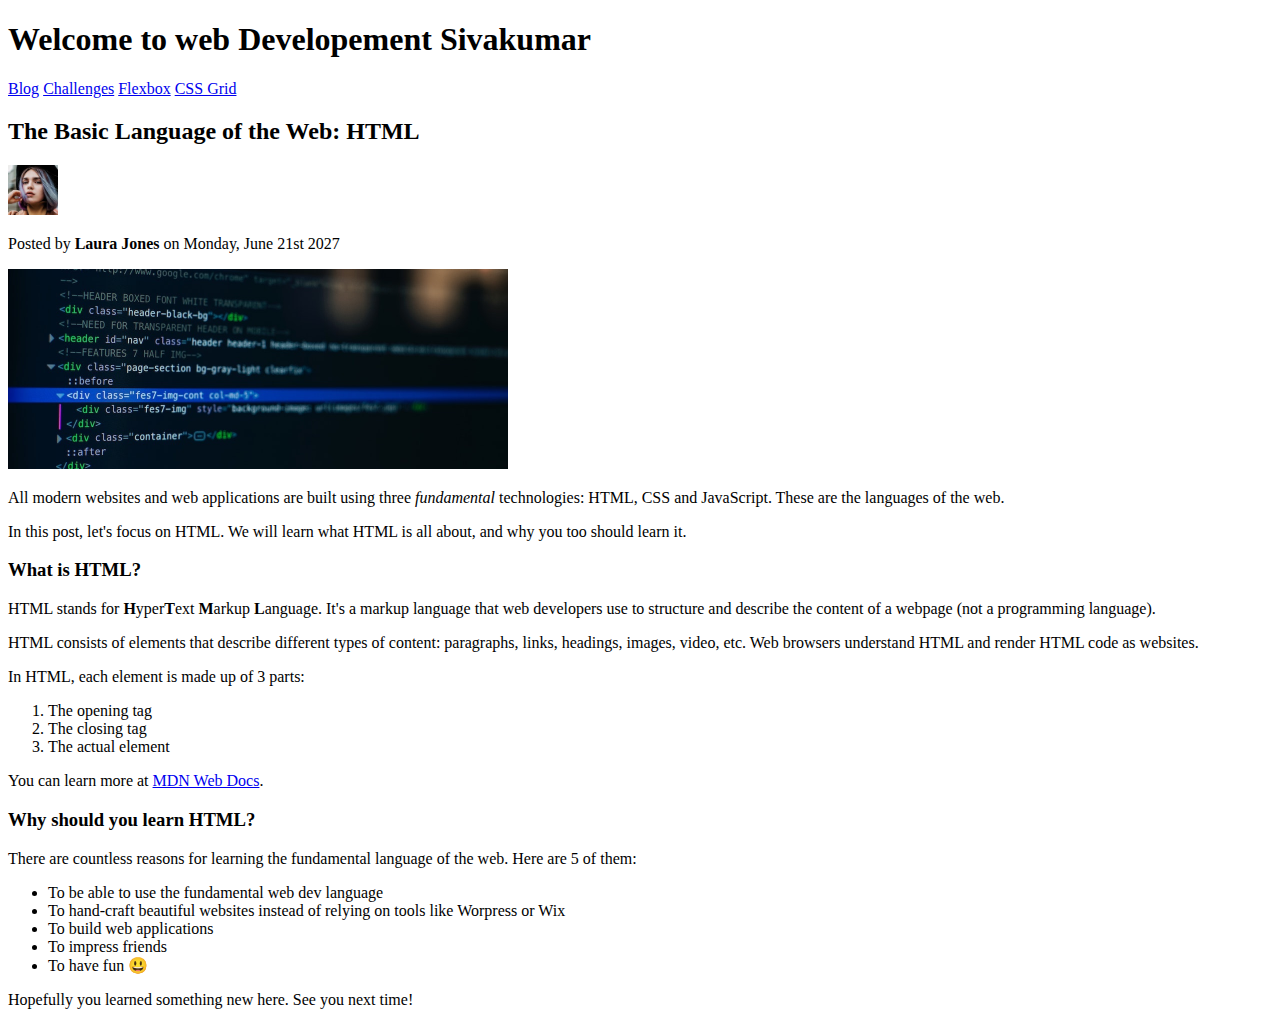
==== index.html @ d531dd8d "html document structure and web elements" ====
<!DOCTYPE html>
<html lang="en">
  <head>
    <meta charset="UTF-8" />
    <title>The Basic Language of the Web: HTML</title>
  </head>

  <body>
    <!--
    <h1>The Basic Language of the Web: HTML</h1>
    <h2>The Basic Language of the Web: HTML</h2>
    <h3>The Basic Language of the Web: HTML</h3>
    <h4>The Basic Language of the Web: HTML</h4>
    <h5>The Basic Language of the Web: HTML</h5>
    <h6>The Basic Language of the Web: HTML</h6>
    -->

    <h1>Welcome to web Developement Sivakumar</h1>

    <nav>
      <a href="blog.html">Blog</a>
      <a href="#">Challenges</a>
      <a href="#">Flexbox</a>
      <a href="#">CSS Grid</a>
    </nav>

    <h2>The Basic Language of the Web: HTML</h2>

    <img
      src="img/laura-jones.jpg"
      alt="Headshot of Laura Jones"
      height="50"
      width="50"
    />

    <p>Posted by <strong>Laura Jones</strong> on Monday, June 21st 2027</p>

    <img
      src="img/post-img.jpg"
      alt="HTML code on a screen"
      width="500"
      height="200"
    />

    <p>
      All modern websites and web applications are built using three
      <em>fundamental</em>
      technologies: HTML, CSS and JavaScript. These are the languages of the
      web.
    </p>

    <p>
      In this post, let's focus on HTML. We will learn what HTML is all about,
      and why you too should learn it.
    </p>

    <h3>What is HTML?</h3>
    <p>
      HTML stands for <strong>H</strong>yper<strong>T</strong>ext
      <strong>M</strong>arkup <strong>L</strong>anguage. It's a markup language
      that web developers use to structure and describe the content of a webpage
      (not a programming language).
    </p>
    <p>
      HTML consists of elements that describe different types of content:
      paragraphs, links, headings, images, video, etc. Web browsers understand
      HTML and render HTML code as websites.
    </p>
    <p>In HTML, each element is made up of 3 parts:</p>

    <ol>
      <li>The opening tag</li>
      <li>The closing tag</li>
      <li>The actual element</li>
    </ol>

    <p>
      You can learn more at
      <a
        href="https://developer.mozilla.org/en-US/docs/Web/HTML"
        target="_blank"
        >MDN Web Docs</a
      >.
    </p>

    <h3>Why should you learn HTML?</h3>

    <p>
      There are countless reasons for learning the fundamental language of the
      web. Here are 5 of them:
    </p>

    <ul>
      <li>To be able to use the fundamental web dev language</li>
      <li>
        To hand-craft beautiful websites instead of relying on tools like
        Worpress or Wix
      </li>
      <li>To build web applications</li>
      <li>To impress friends</li>
      <li>To have fun 😃</li>
    </ul>

    <p>Hopefully you learned something new here. See you next time!</p>
  </body>
</html>
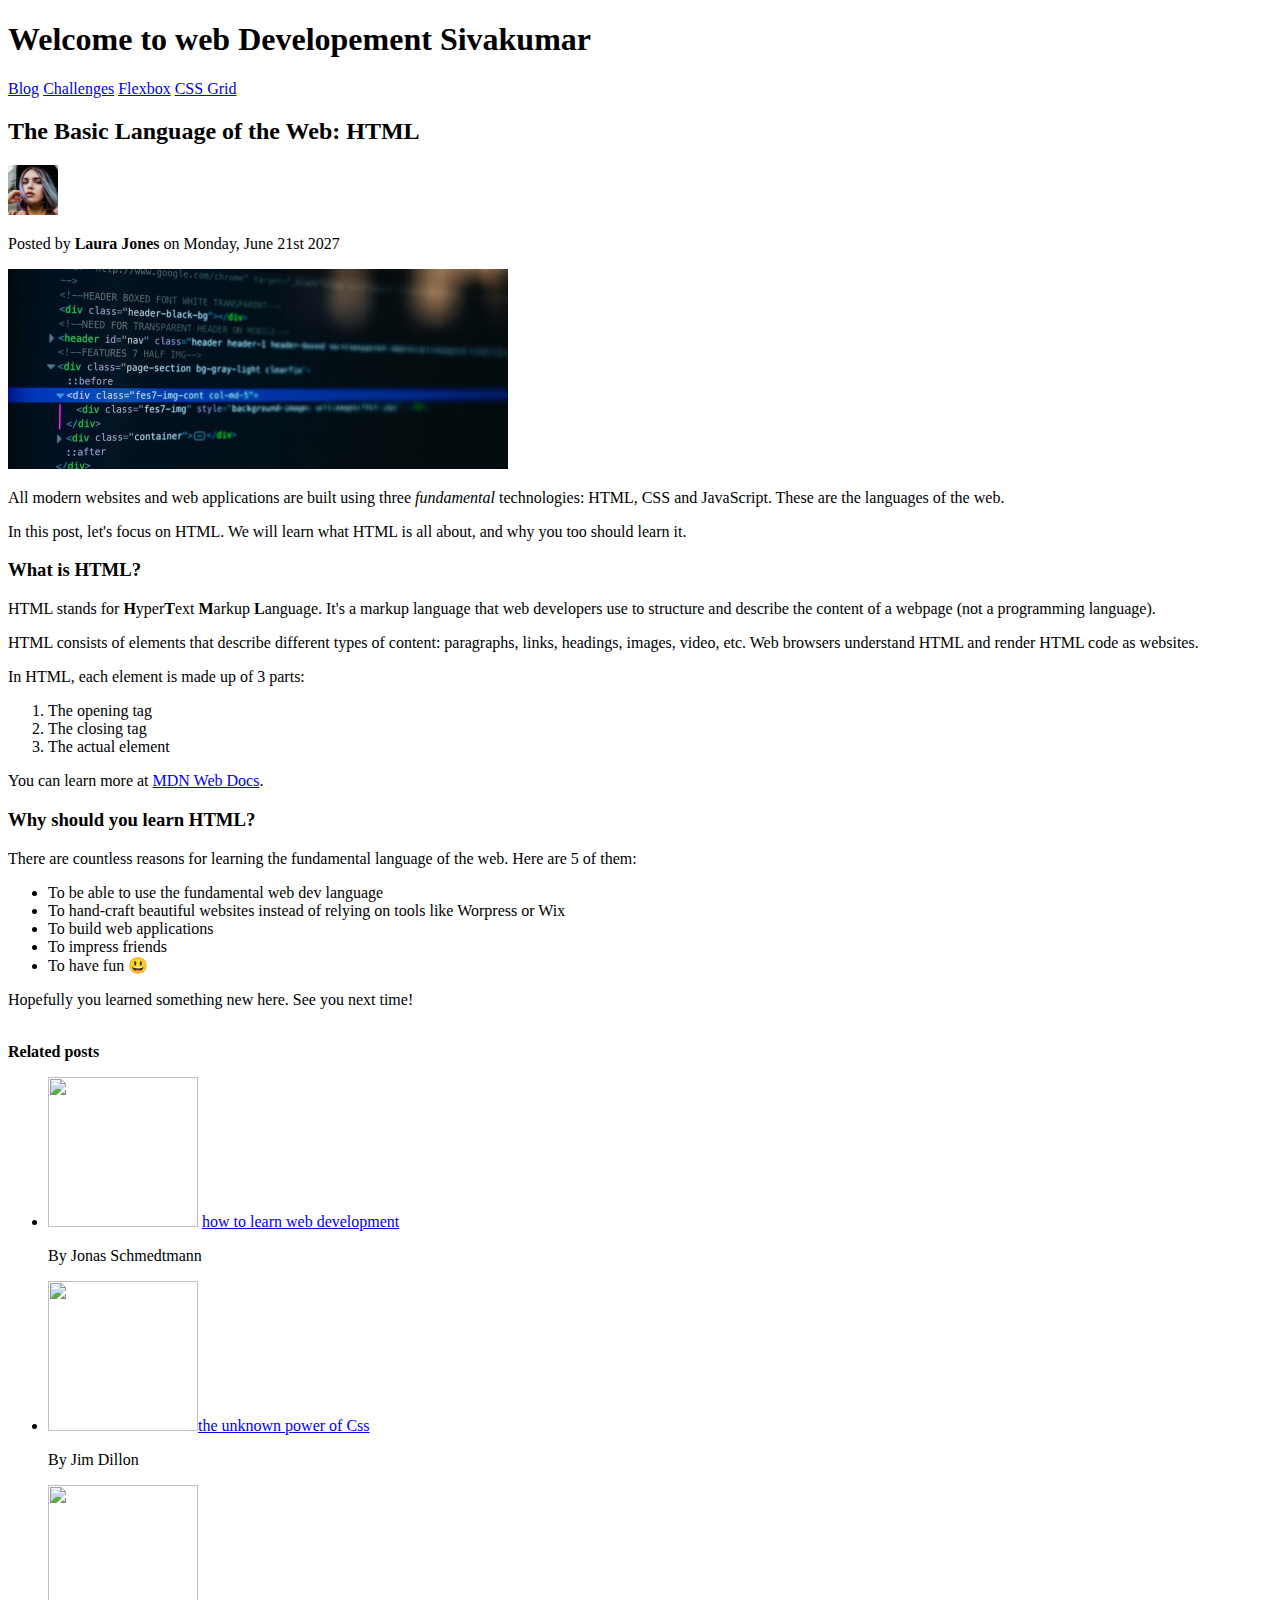
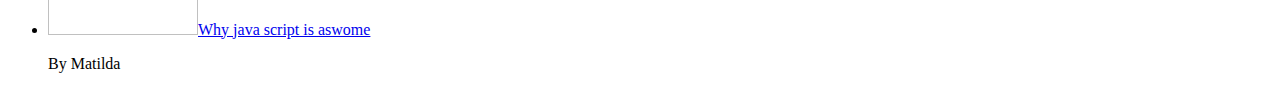
==== commit 34a68580: "challenge one" ====
--- a/index.html
+++ b/index.html
@@ -102,5 +102,36 @@
     </ul>
 
     <p>Hopefully you learned something new here. See you next time!</p>
+
+    <br />
+    <strong>Related posts</strong>
+    <br />
+    <ul>
+      <li>
+        <img src="related-1.jpg" height="150px" width="150px" />
+        <a href="#">how to learn web development</a>
+      </li>
+      <p>By Jonas Schmedtmann</p>
+    </ul>
+
+    <ul>
+      <li>
+        <img src="related-2.jpg" height="150px" width="150px" /><a href="#"
+          >the unknown power of Css</a
+        >
+      </li>
+
+      <p>By Jim Dillon</p>
+    </ul>
+
+    <ul>
+      <li>
+        <img src="related-3.jpg" height="150px" width="150px" /><a href="#"
+          >Why java script is aswome</a
+        >
+      </li>
+
+      <p>By Matilda</p>
+    </ul>
   </body>
 </html>
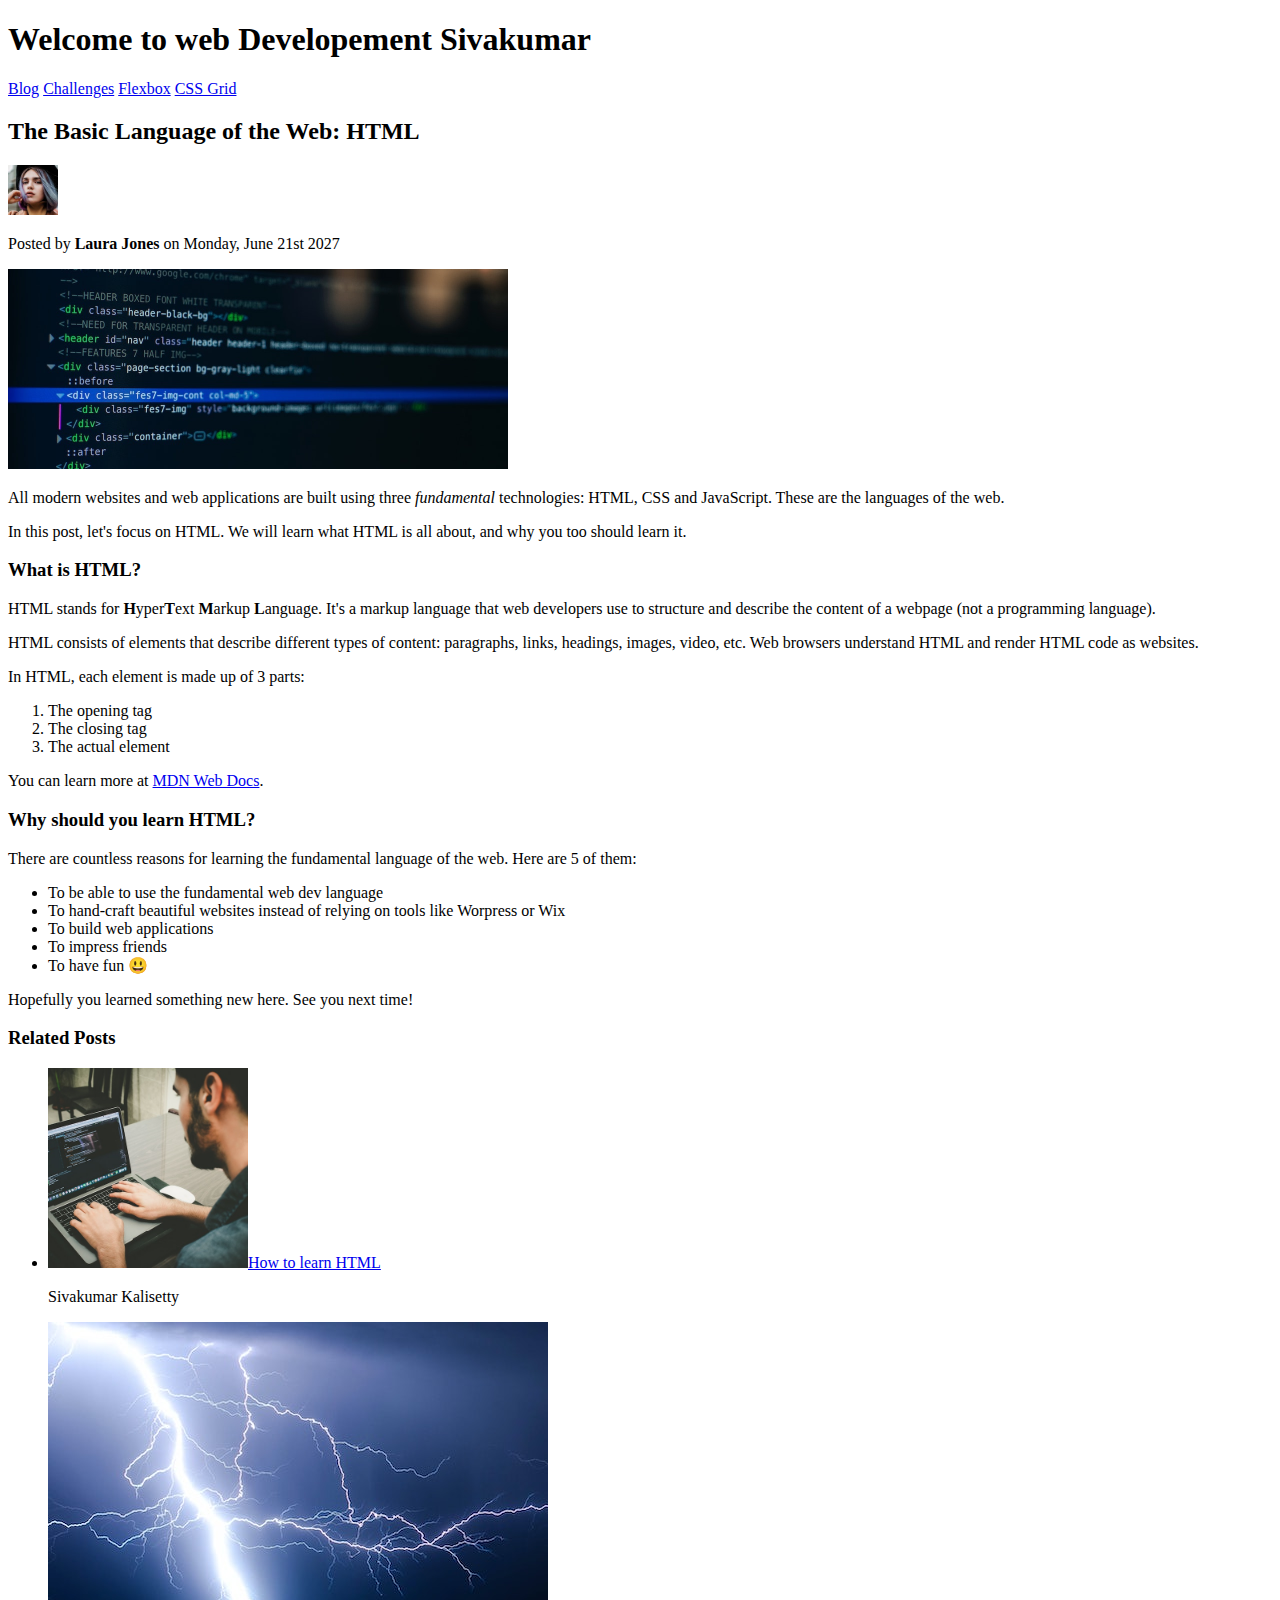
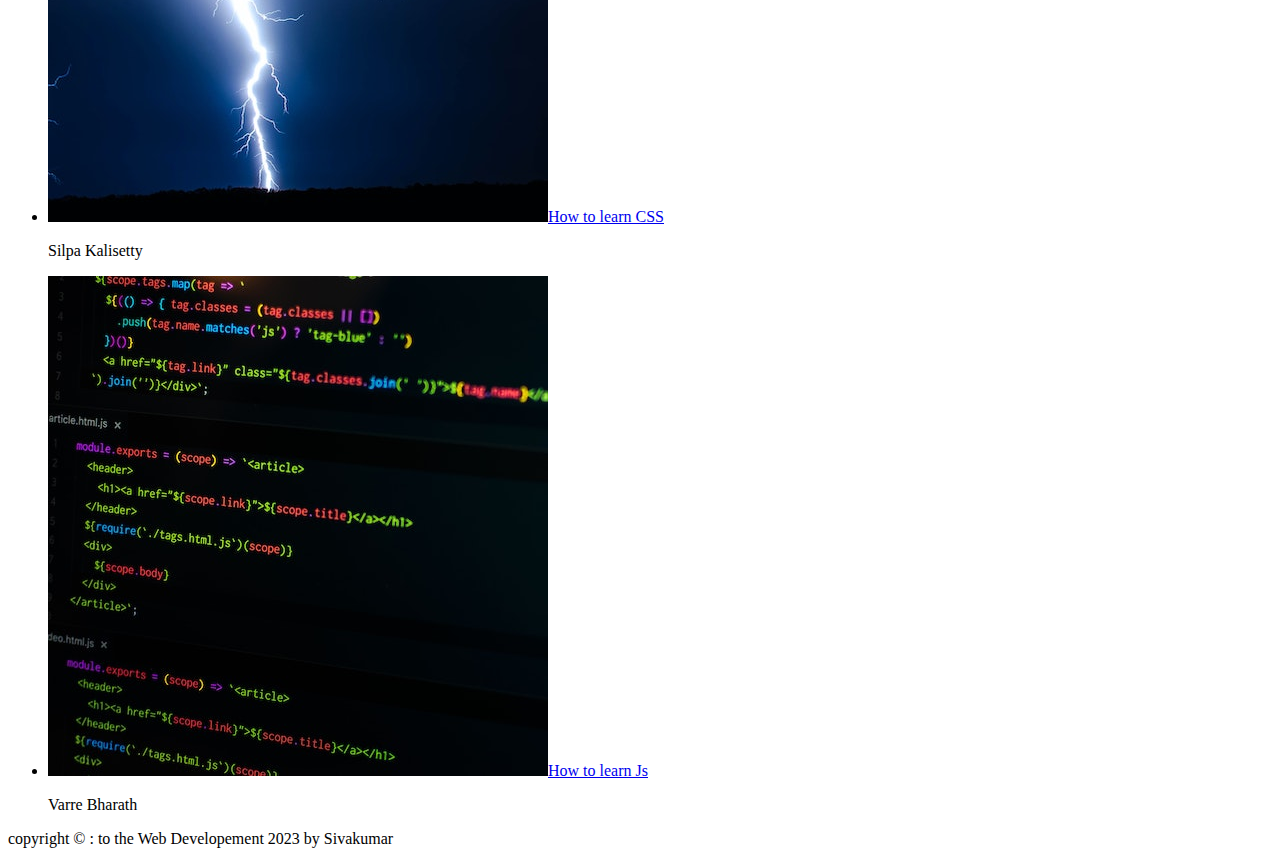
==== commit 757df49f: "given task was completed by bharath" ====
--- a/index.html
+++ b/index.html
@@ -19,7 +19,7 @@
 
     <nav>
       <a href="blog.html">Blog</a>
-      <a href="#">Challenges</a>
+      <a href="challenge.html">Challenges</a>
       <a href="#">Flexbox</a>
       <a href="#">CSS Grid</a>
     </nav>
@@ -102,36 +102,25 @@
     </ul>
 
     <p>Hopefully you learned something new here. See you next time!</p>
-
-    <br />
-    <strong>Related posts</strong>
-    <br />
+    <h3>Related Posts</h3>
     <ul>
       <li>
-        <img src="related-1.jpg" height="150px" width="150px" />
-        <a href="#">how to learn web development</a>
+        <img src="img/related-1.jpg" height="200px" width="200px" /><a href="#"
+          >How to learn HTML</a
+        >
+        <p>Sivakumar Kalisetty</p>
       </li>
-      <p>By Jonas Schmedtmann</p>
+      <li>
+        <img src="img/related-2.jpg" /><a href="#">How to learn CSS</a>
+        <p>Silpa Kalisetty</p>
+      </li>
+      <li>
+        <img src="img/related-3.jpg" /><a href="#">How to learn Js</a>
+        <p>Varre Bharath</p>
+      </li>
     </ul>
-
-    <ul>
-      <li>
-        <img src="related-2.jpg" height="150px" width="150px" /><a href="#"
-          >the unknown power of Css</a
-        >
-      </li>
-
-      <p>By Jim Dillon</p>
-    </ul>
-
-    <ul>
-      <li>
-        <img src="related-3.jpg" height="150px" width="150px" /><a href="#"
-          >Why java script is aswome</a
-        >
-      </li>
-
-      <p>By Matilda</p>
-    </ul>
+    <footer>
+      <p>copyright &copy; : to the Web Developement 2023 by Sivakumar</p>
+    </footer>
   </body>
 </html>
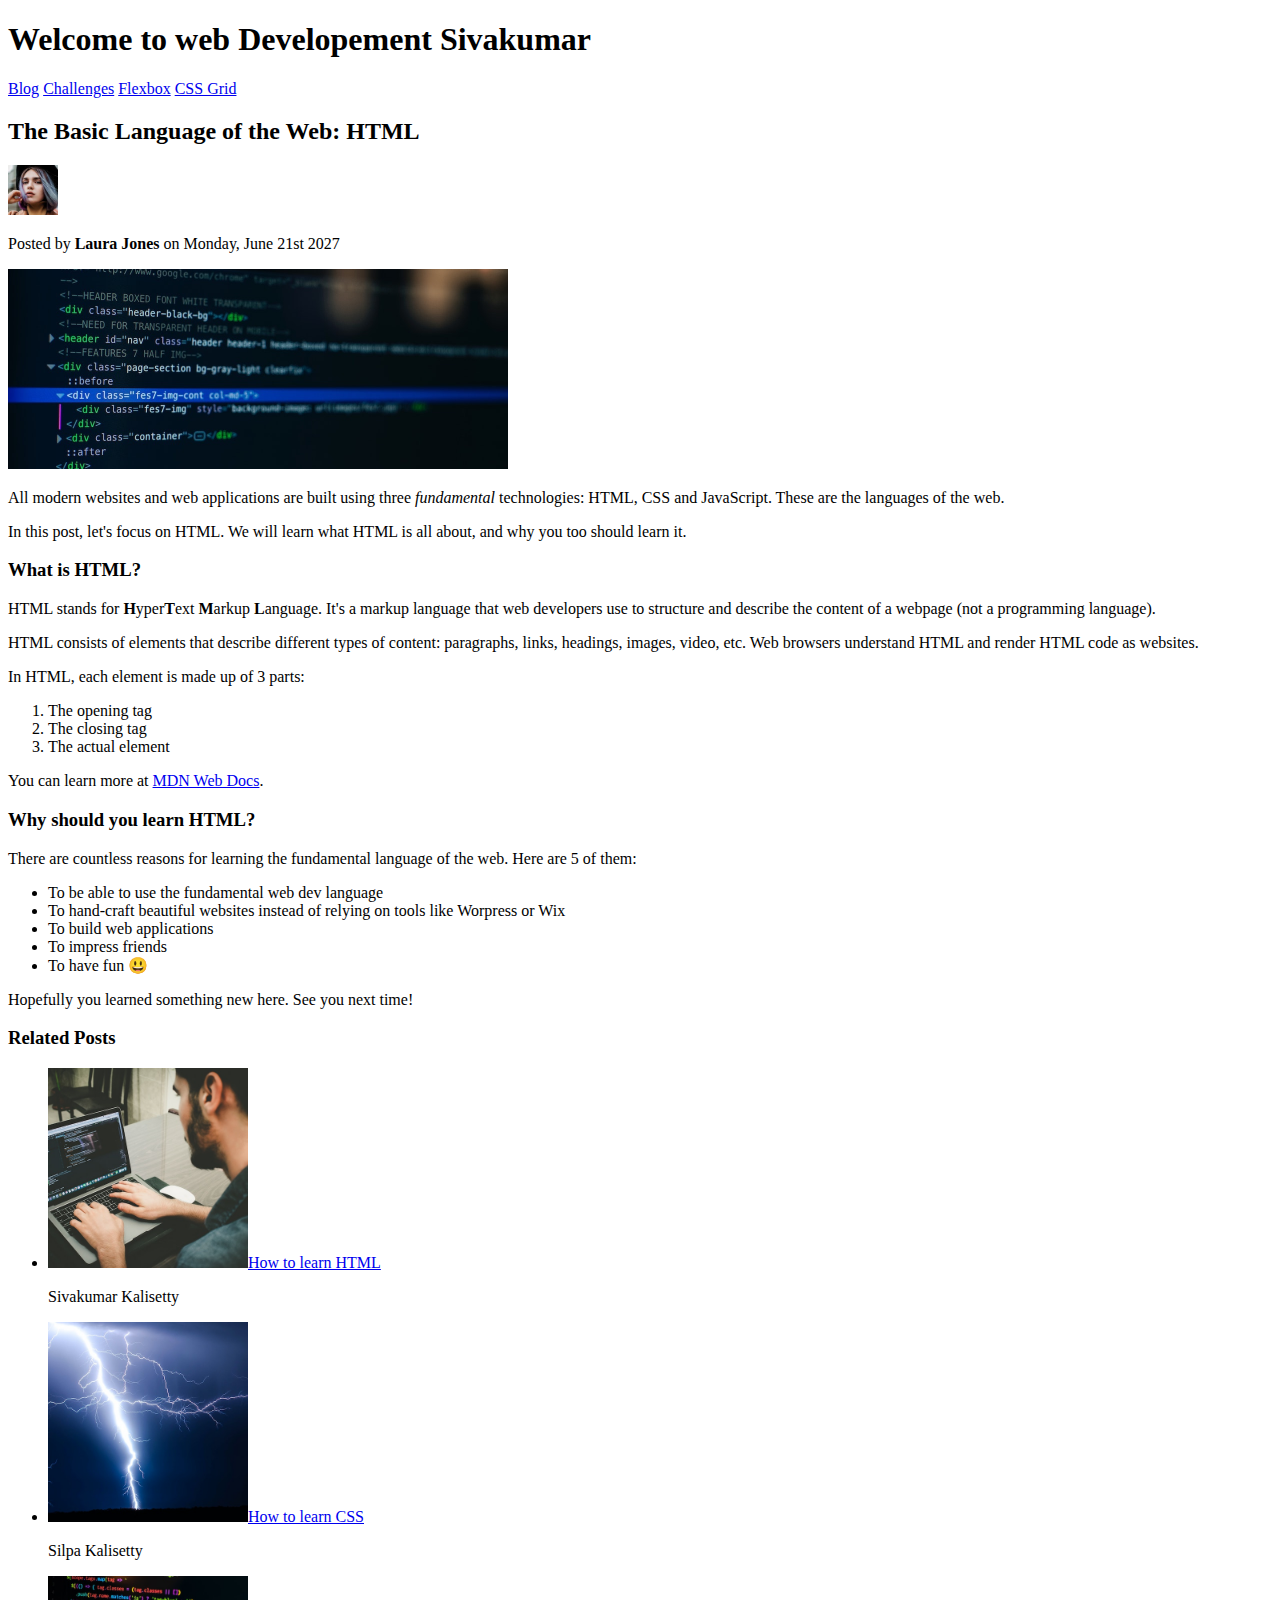
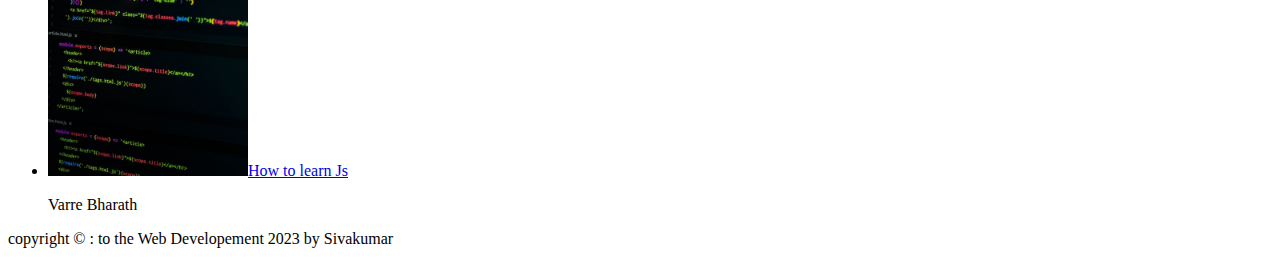
==== commit d1474eb4: "final modifications" ====
--- a/index.html
+++ b/index.html
@@ -111,11 +111,15 @@
         <p>Sivakumar Kalisetty</p>
       </li>
       <li>
-        <img src="img/related-2.jpg" /><a href="#">How to learn CSS</a>
+        <img src="img/related-2.jpg" height="200px" width="200px" /><a href="#"
+          >How to learn CSS</a
+        >
         <p>Silpa Kalisetty</p>
       </li>
       <li>
-        <img src="img/related-3.jpg" /><a href="#">How to learn Js</a>
+        <img src="img/related-3.jpg" height="200px" width="200px" /><a href="#"
+          >How to learn Js</a
+        >
         <p>Varre Bharath</p>
       </li>
     </ul>
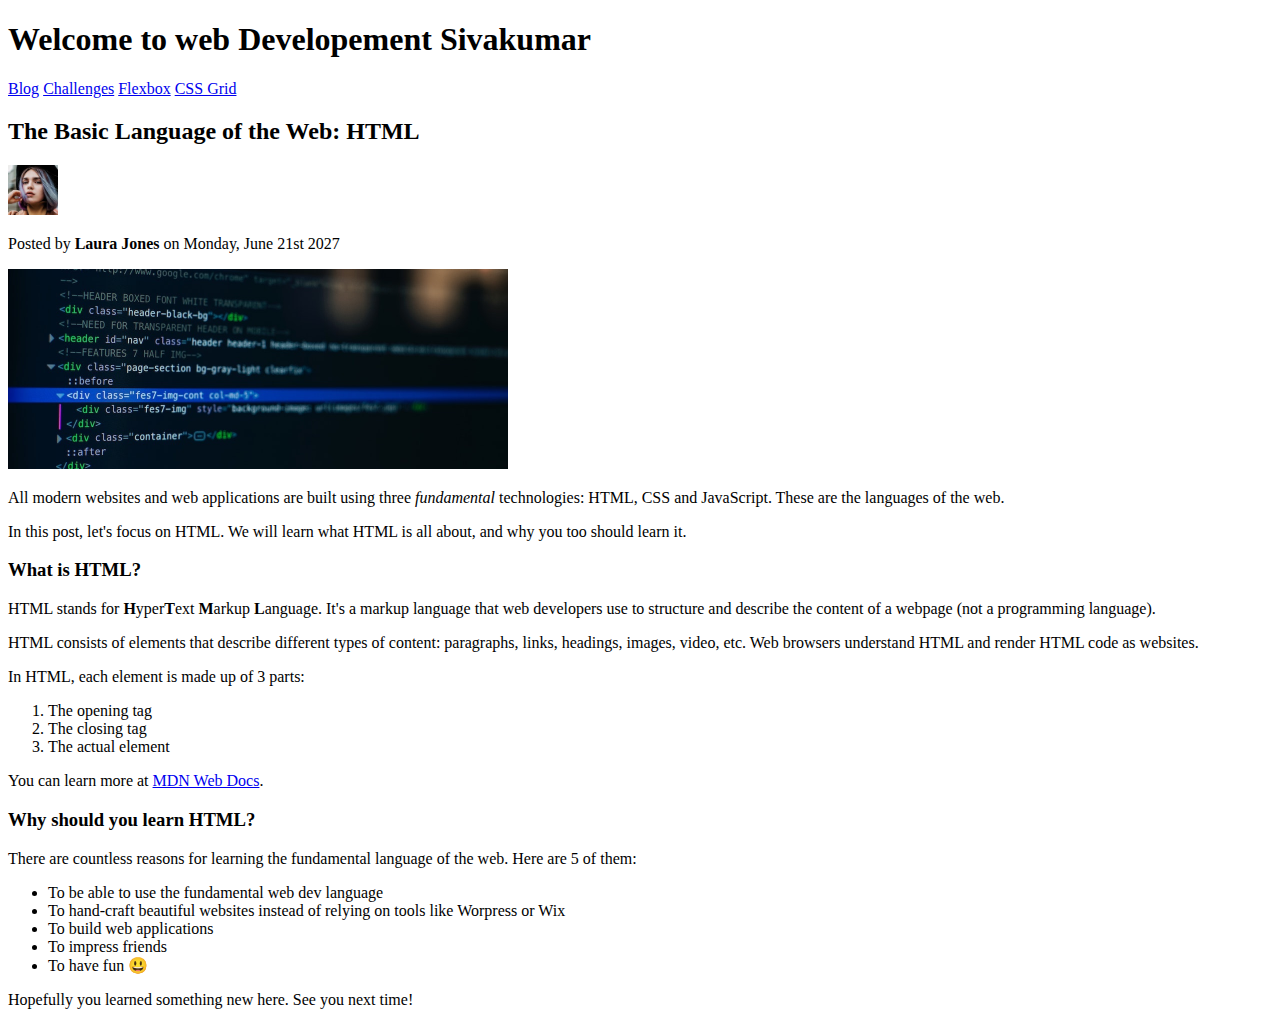
==== commit 2267d593: "I added new files" ====
--- a/index.html
+++ b/index.html
@@ -6,20 +6,11 @@
   </head>
 
   <body>
-    <!--
-    <h1>The Basic Language of the Web: HTML</h1>
-    <h2>The Basic Language of the Web: HTML</h2>
-    <h3>The Basic Language of the Web: HTML</h3>
-    <h4>The Basic Language of the Web: HTML</h4>
-    <h5>The Basic Language of the Web: HTML</h5>
-    <h6>The Basic Language of the Web: HTML</h6>
-    -->
-
     <h1>Welcome to web Developement Sivakumar</h1>
 
     <nav>
       <a href="blog.html">Blog</a>
-      <a href="challenge.html">Challenges</a>
+      <a href="#">Challenges</a>
       <a href="#">Flexbox</a>
       <a href="#">CSS Grid</a>
     </nav>
@@ -102,29 +93,5 @@
     </ul>
 
     <p>Hopefully you learned something new here. See you next time!</p>
-    <h3>Related Posts</h3>
-    <ul>
-      <li>
-        <img src="img/related-1.jpg" height="200px" width="200px" /><a href="#"
-          >How to learn HTML</a
-        >
-        <p>Sivakumar Kalisetty</p>
-      </li>
-      <li>
-        <img src="img/related-2.jpg" height="200px" width="200px" /><a href="#"
-          >How to learn CSS</a
-        >
-        <p>Silpa Kalisetty</p>
-      </li>
-      <li>
-        <img src="img/related-3.jpg" height="200px" width="200px" /><a href="#"
-          >How to learn Js</a
-        >
-        <p>Varre Bharath</p>
-      </li>
-    </ul>
-    <footer>
-      <p>copyright &copy; : to the Web Developement 2023 by Sivakumar</p>
-    </footer>
   </body>
 </html>
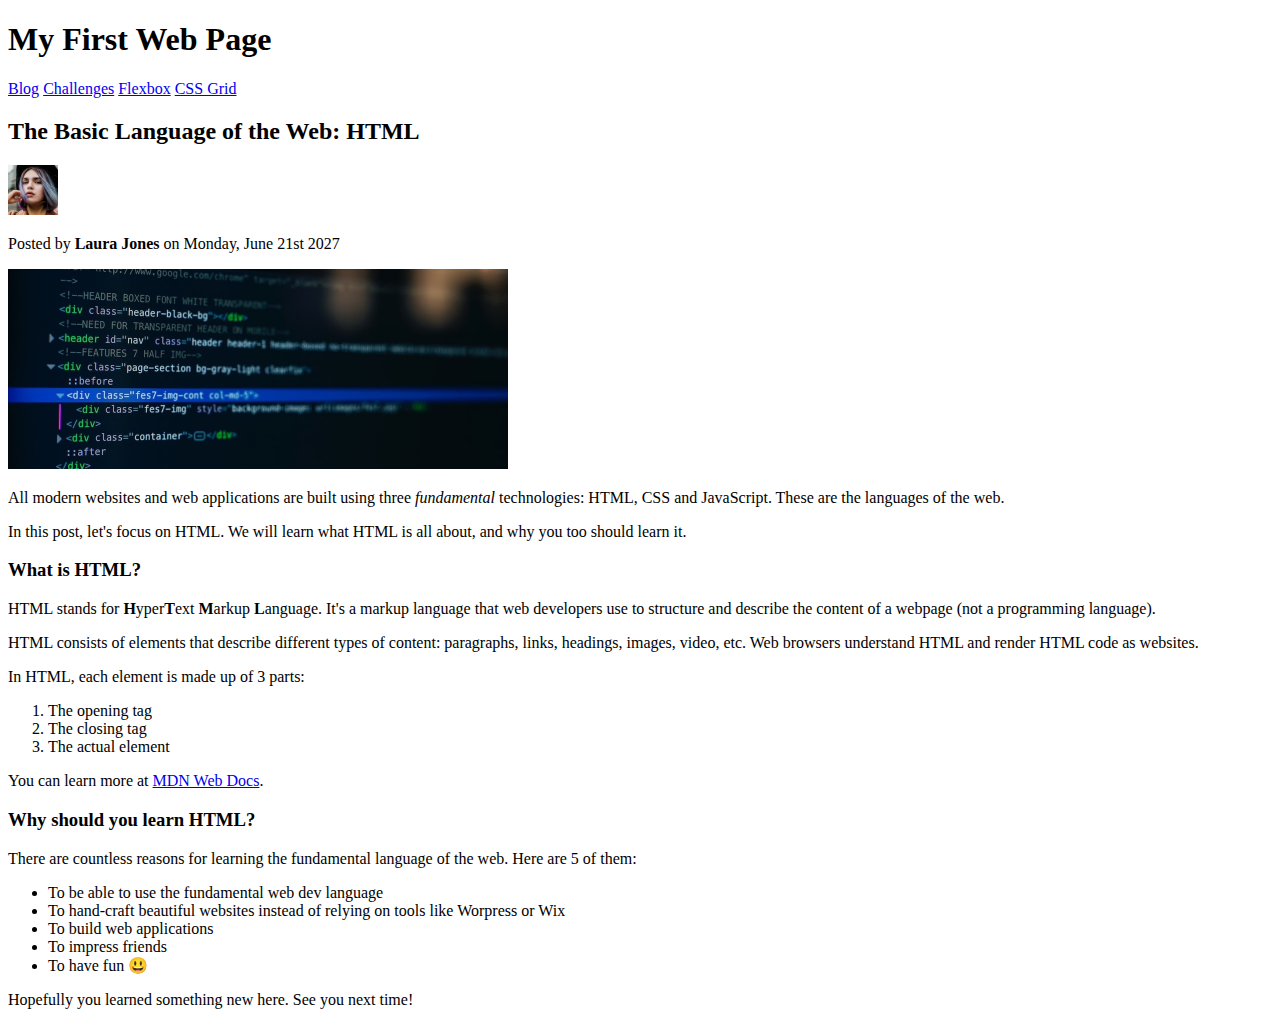
==== commit 0b966d79: "Added dashboard feature" ====
--- a/index.html
+++ b/index.html
@@ -6,7 +6,7 @@
   </head>
 
   <body>
-    <h1>Welcome to web Developement Sivakumar</h1>
+    <h1>My First Web Page</h1>
 
     <nav>
       <a href="blog.html">Blog</a>
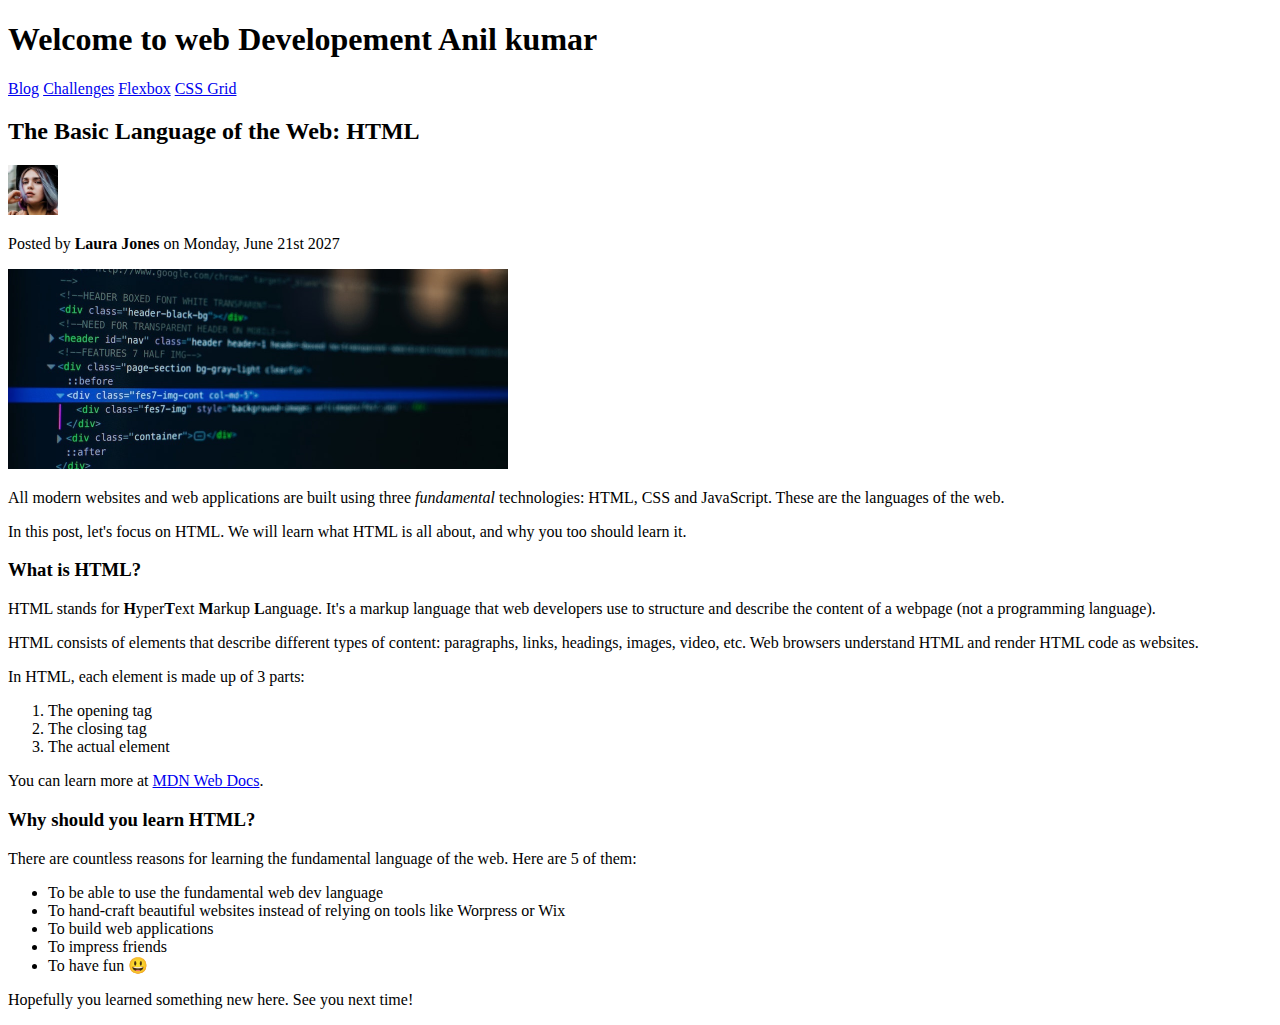
==== commit 7e9a89a8: "committed" ====
--- a/index.html
+++ b/index.html
@@ -6,7 +6,7 @@
   </head>
 
   <body>
-    <h1>My First Web Page</h1>
+    <h1>Welcome to web Developement Anil kumar</h1>
 
     <nav>
       <a href="blog.html">Blog</a>
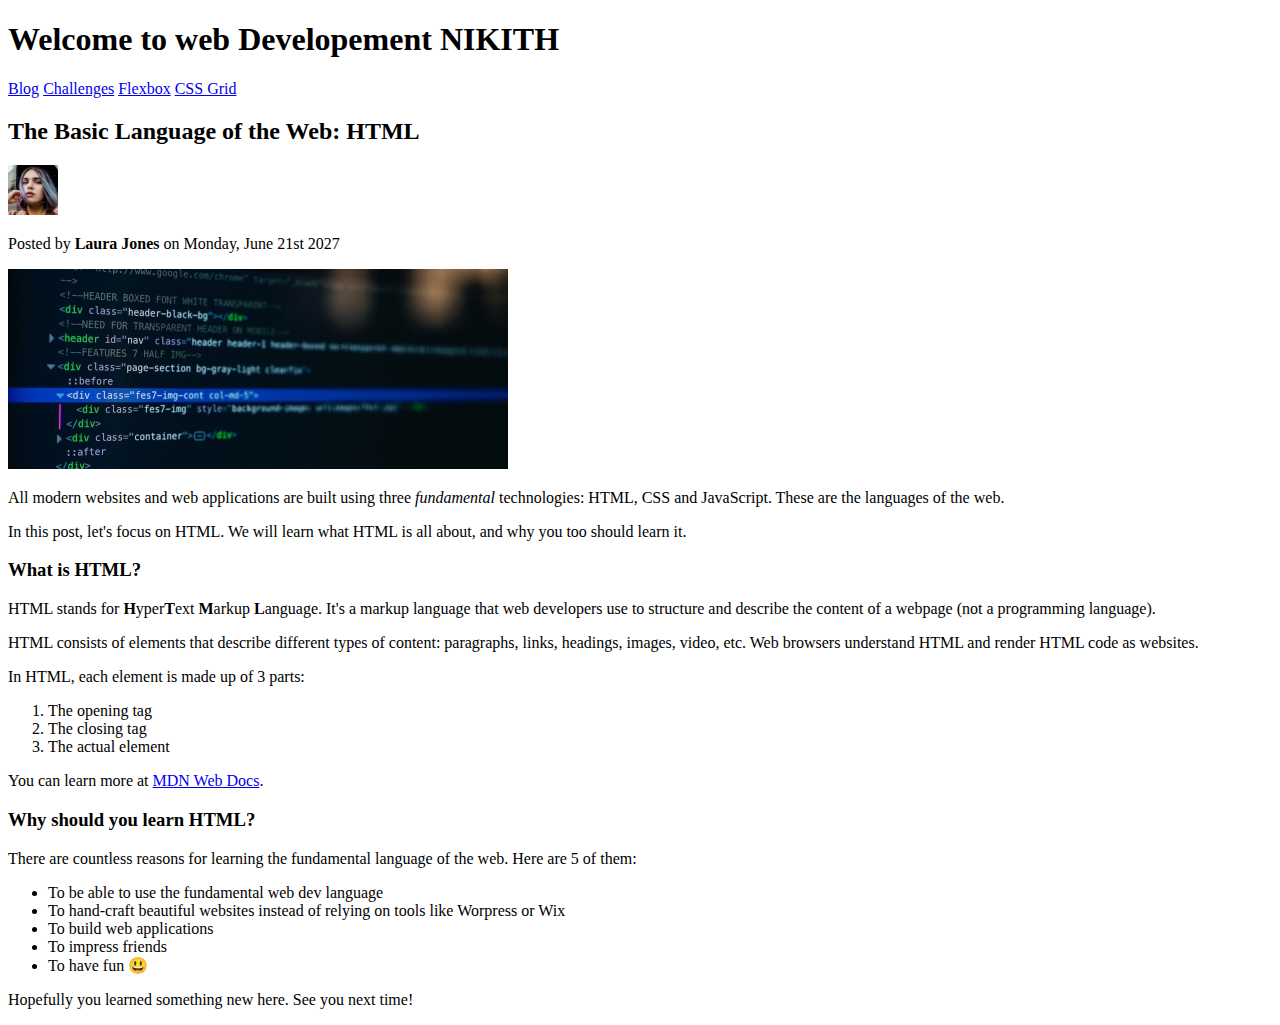
==== commit b6a2daa4: "Padding" ====
--- a/index.html
+++ b/index.html
@@ -6,7 +6,7 @@
   </head>
 
   <body>
-    <h1>Welcome to web Developement Anil kumar</h1>
+    <h1>Welcome to web Developement NIKITH</h1>
 
     <nav>
       <a href="blog.html">Blog</a>
